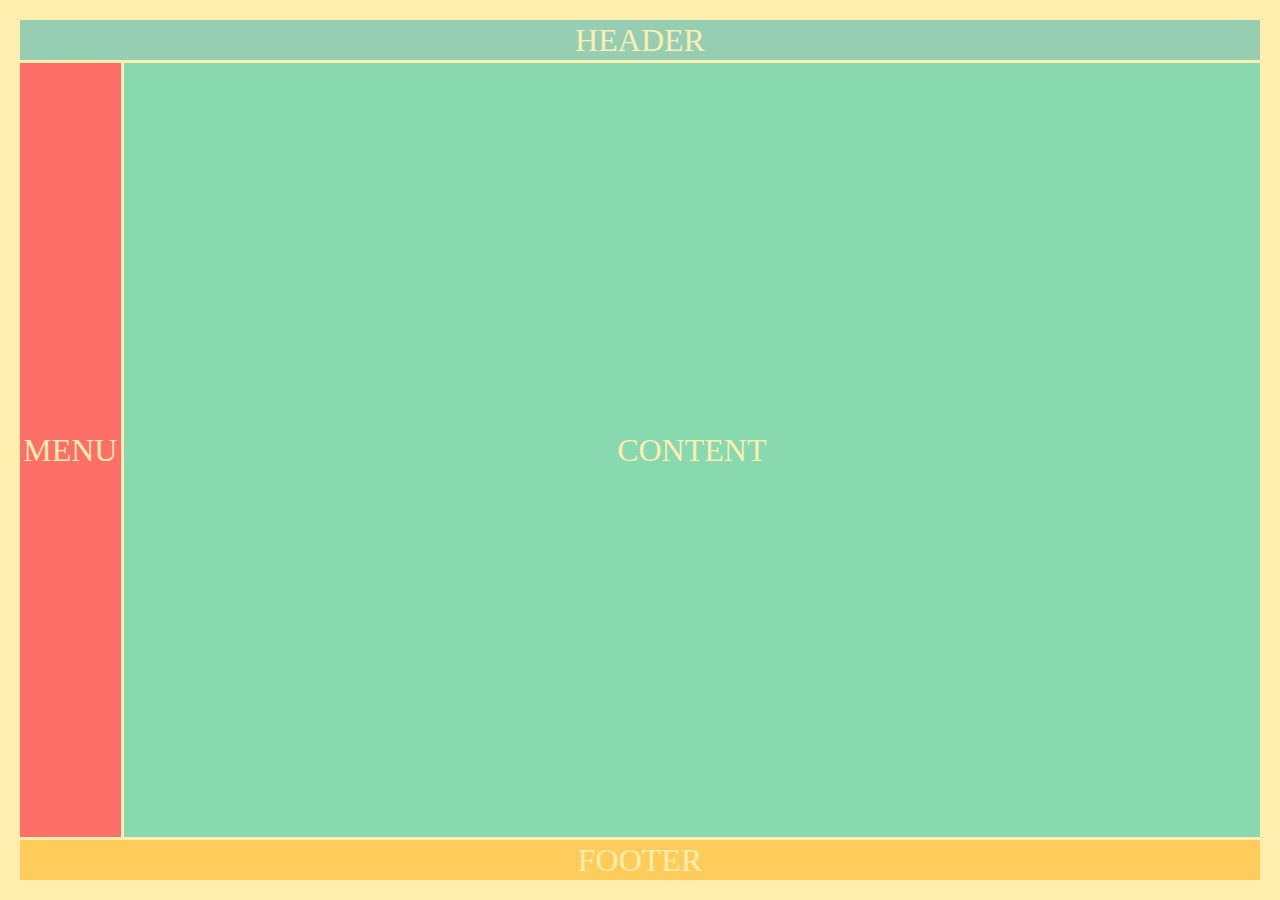
==== learning-css-grid/index.html @ 0b2cb30b "learned grid-template; row,column gap and grid-column,grid-row property" ====
<html>
    <head>
        <link rel="stylesheet" href="index.css">
        <title>Java IDE</title>
    </head>
    <body>
        <div class="container1"></div>
        <div class="container">
            <div class="header">HEADER</div>
            <div class="menu">MENU</div>
            <div class="content">CONTENT</div>
            <div class="footer">FOOTER</div>
        </div>
        
    </body>
</html>
---- learning-css-grid/index.css ----
.container
{
    
    display: grid;
    grid-template-columns: repeat(12,1fr);
    grid-template-rows: 40px auto 40px;
    height: 100%;
    -moz-column-gap: 3px;
    column-gap: 3px;
    row-gap: 3px;
}

.header
{
  grid-column: 1 / -1;

  /* grid-column-start: 1; */
  /* grid-column-end: 3; */
}


.content
{
  grid-column: 2 /-1;
}
.footer 
{
  grid-column: 1 / -1;
  
}

.container > div {
    display: flex;
    justify-content: center;
    align-items: center;
    font-size: 2em;
    color: #ffeead;
}
html, body {
    background-color: #ffeead;
    margin: 10px;
  }
  .container > div:nth-child(1n) {
    background-color: #96ceb4;	
  }
  
  .container > div:nth-child(3n) {
    background-color: #88d8b0;
  }
  
  .container > div:nth-child(2n) {
        background-color: #ff6f69;
  }
  
  .container > div:nth-child(4n) {
        background-color: #ffcc5c;
  }
.box
{
    text-align: center;
    color: aliceblue;
    background-color: black;
}
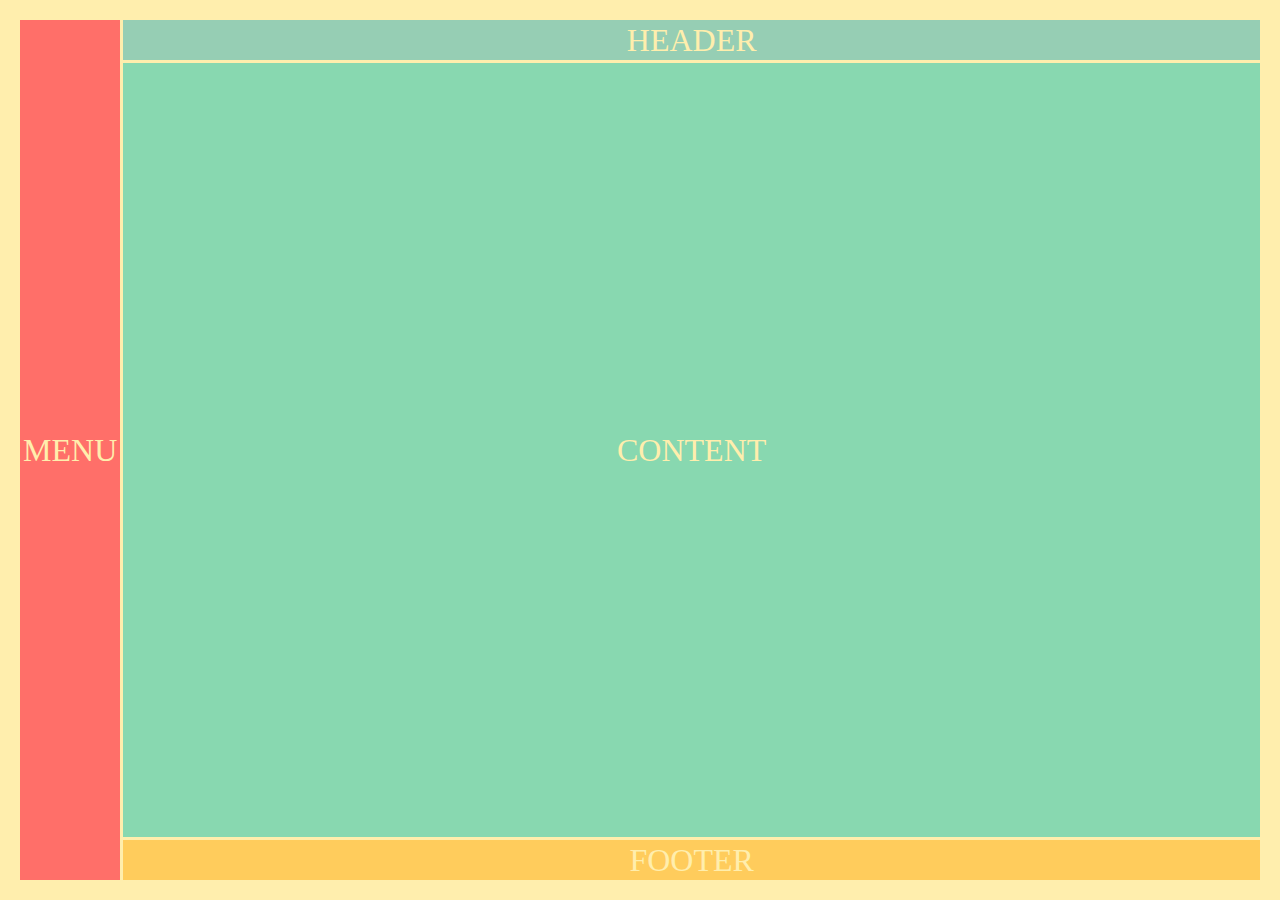
==== commit 0ee1bda8: "learned auto-fit, minmax, auto-rows,auto-flow" ====
--- a/learning-css-grid/index.html
+++ b/learning-css-grid/index.html
@@ -1,16 +1,19 @@
 <html>
-    <head>
-        <link rel="stylesheet" href="index.css">
-        <title>Java IDE</title>
-    </head>
-    <body>
-        <div class="container1"></div>
-        <div class="container">
-            <div class="header">HEADER</div>
-            <div class="menu">MENU</div>
-            <div class="content">CONTENT</div>
-            <div class="footer">FOOTER</div>
-        </div>
-        
-    </body>
+
+<head>
+    <link rel="stylesheet" href="index.css">
+    <link rel="stylesheet" href="common.css">
+    <title>Java IDE</title>
+</head>
+
+<body>
+    <div class="container">
+        <div class="header">HEADER</div>
+        <div class="menu">MENU</div>
+        <div class="content">CONTENT</div>
+        <div class="footer">FOOTER</div>
+    </div>
+
+</body>
+
 </html>--- a/learning-css-grid/index.css
+++ b/learning-css-grid/index.css
@@ -1,63 +1,30 @@
-.container
-{
-    
+.container {
     display: grid;
-    grid-template-columns: repeat(12,1fr);
-    grid-template-rows: 40px auto 40px;
     height: 100%;
-    -moz-column-gap: 3px;
     column-gap: 3px;
     row-gap: 3px;
+    grid-template-columns: repeat(12, 1fr);
+    grid-template-rows: 40px auto 40px;
+    grid-template-areas: "m h h h h h h h h h h h h" "m c c c c c c c c c c c c" "m f f f f f f f f f f f f";
 }
 
-.header
-{
-  grid-column: 1 / -1;
-
-  /* grid-column-start: 1; */
-  /* grid-column-end: 3; */
+.header {
+    grid-area: h;
+    /* grid-column: 1 / -1; */
+    /* grid-column-start: 1; */
+    /* grid-column-end: 3; */
 }
 
-
-.content
-{
-  grid-column: 2 /-1;
-}
-.footer 
-{
-  grid-column: 1 / -1;
-  
+.menu {
+    grid-area: m;
 }
 
-.container > div {
-    display: flex;
-    justify-content: center;
-    align-items: center;
-    font-size: 2em;
-    color: #ffeead;
+.content {
+    grid-area: c;
+    /* grid-column: 2 /-1; */
 }
-html, body {
-    background-color: #ffeead;
-    margin: 10px;
-  }
-  .container > div:nth-child(1n) {
-    background-color: #96ceb4;	
-  }
-  
-  .container > div:nth-child(3n) {
-    background-color: #88d8b0;
-  }
-  
-  .container > div:nth-child(2n) {
-        background-color: #ff6f69;
-  }
-  
-  .container > div:nth-child(4n) {
-        background-color: #ffcc5c;
-  }
-.box
-{
-    text-align: center;
-    color: aliceblue;
-    background-color: black;
+
+.footer {
+    grid-area: f;
+    /* grid-column: 1 / -1; */
 }--- a/learning-css-grid/common.css
+++ b/learning-css-grid/common.css
@@ -0,0 +1,35 @@
+.container>div {
+    display: flex;
+    justify-content: center;
+    align-items: center;
+    font-size: 2em;
+    color: #ffeead;
+}
+
+html,
+body {
+    background-color: #ffeead;
+    margin: 10px;
+}
+
+.container>div:nth-child(1n) {
+    background-color: #96ceb4;
+}
+
+.container>div:nth-child(3n) {
+    background-color: #88d8b0;
+}
+
+.container>div:nth-child(2n) {
+    background-color: #ff6f69;
+}
+
+.container>div:nth-child(4n) {
+    background-color: #ffcc5c;
+}
+
+.box {
+    text-align: center;
+    color: aliceblue;
+    background-color: black;
+}